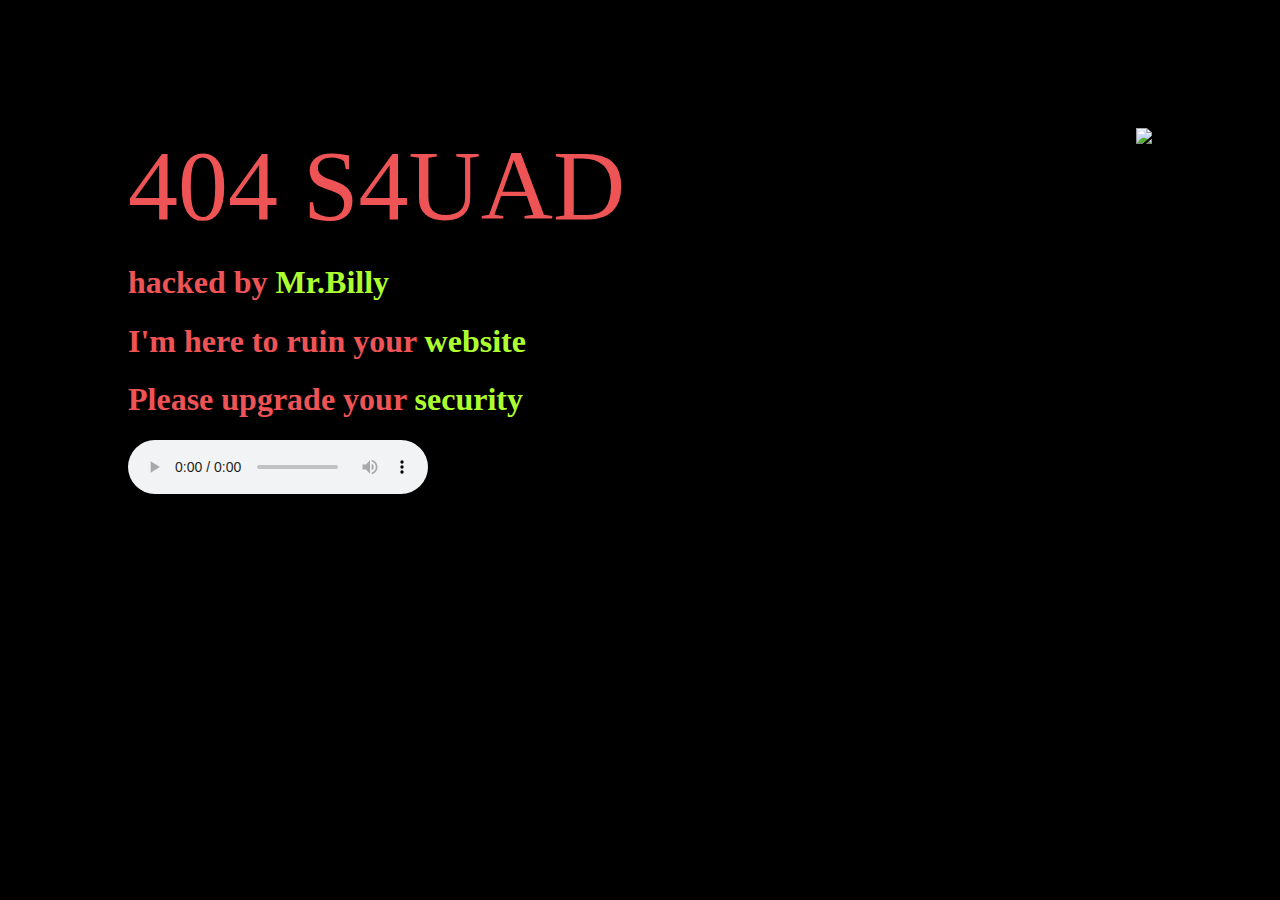
==== HTML Codes Library/bilal.html @ a953e4d1 "Bilal.html" ====
<!DOCTYPE html>
<html lang="en">
<head>
    <meta charset="UTF-8">
    <title>404 S4uad</title>
    <link href="logo.png" rel="icon">
    <style>
        body{
            background-color: black;
            background-repeat: no-repeat;
            background-size: cover;
            color: #ee5455;
            margin:10%;

        }
        p{
            font-size:100px;
            margin: 0px;
            padding: 0px;
            font-family:fantasy;
        }
        span{
            color: greenyellow;
        }

    </style>
    <style media="screen">
        .sqs-audio-embed {
            visibility: hidden;
        }
    </style>
</head>
<body>
<div>
    <div style="display: inline-block;position: absolute">
        <p>404 S4UAD</p>
        <h1>hacked by <span>Mr.Billy</span></h1>
        <h1>I'm here to ruin your <span>website</span></h1>
        <h1>Please upgrade your <span>security</span></h1>

        <audio controls autoplay>
            <source src="music.mp3" type="audio/ogg">
            <source src="music.mp3" type="audio/mpeg">
            Your browser does not support the audio element.
        </audio>
    </div>
    <div style="display: inline-block;float: right">
        <img src="http://404s4uad.000webhostapp.com/logo.png">
    </div>
</div>



</body>
</html>
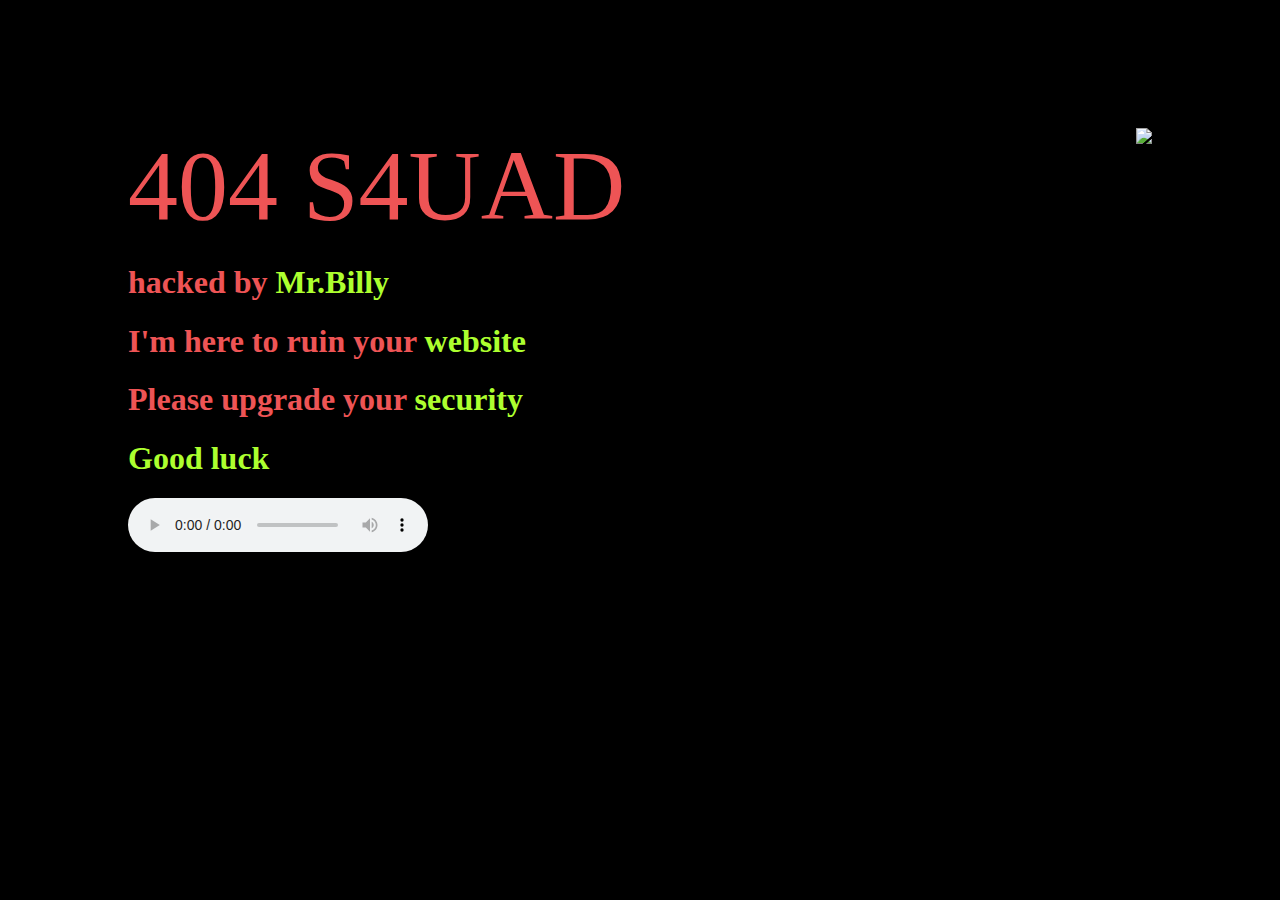
==== commit b0fec53b: "Update bilal.html" ====
--- a/HTML Codes Library/bilal.html
+++ b/HTML Codes Library/bilal.html
@@ -1,4 +1,3 @@
-
 <!DOCTYPE html>
 <html lang="en">
 <head>
@@ -38,11 +37,12 @@
         <h1>hacked by <span>Mr.Billy</span></h1>
         <h1>I'm here to ruin your <span>website</span></h1>
         <h1>Please upgrade your <span>security</span></h1>
+        <h1><span>Good luck</span></h1>
 
         <audio controls autoplay>
             <source src="music.mp3" type="audio/ogg">
             <source src="music.mp3" type="audio/mpeg">
-            Your browser does not support the audio element.
+            
         </audio>
     </div>
     <div style="display: inline-block;float: right">
